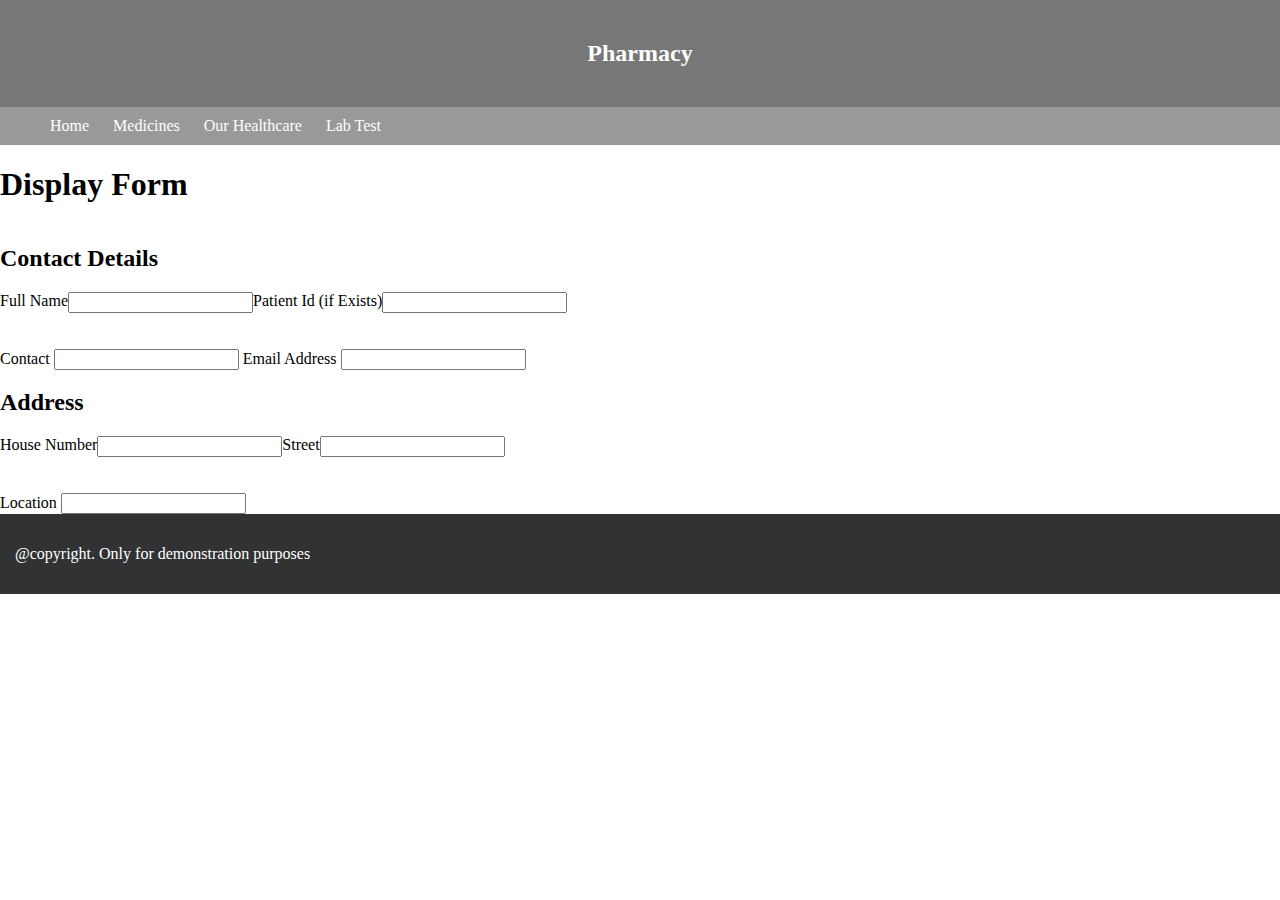
==== form.html @ 20f7f647 "form-added" ====
<html>
    <title>Form Details</title>
    <head>
        <link rel="stylesheet" href="styles.css">
    </head>
    <body>
        <div>
            <header>
                <h2 class="pharmacy">Pharmacy</h2>
            </header>
            <nav class="menuBar">
                <ul class="menu">
                    <li>
                        <a>Home</a>
                        
                    </li>
                    <li>
                        <a>Medicines</a>
                        <ul id="Dropdown_1">
                            <li>
                                <a>Fever</a>
                            </li>
                            <li>
                                <a>Muscle Pains</a>
                            </li>
                            <li>
                                <a>Cold and Cough</a>
                            </li>
                        </ul>
                    </li>
                    <li>
                        <a>Our Healthcare</a>
                        <ul id="Dropdown_2">
                            <li>
                                <a>Baby Care</a>
                            </li>
                            <li>
                                <a>Home Care</a>
                            </li>
                            <li>
                                <a>Personal Care</a>
                            </li>
                            <li>
                                <a>Pet Care</a>
                            </li>
                            <li>
                                <a>Skin Care</a>
                            </li>
                        </ul>
                    </li>
                    <li>
                        <a href="./form.html">Lab Test</a>
                        
                    </li>
                   
                </ul>
            </nav>
           <div id="details">
            <h1>Display Form</h1>
            <div class="parent">
            <div class="form">
                <div>
                    <h2>Contact Details</h2>
                    <div class="child-1">
                    <label>Full Name</label>
                    <input>
                    <label>Patient Id (if Exists)</label>
                    <input>
                    </div>
                    <br>
                    <br>
                    <label>Contact</label>
                    <input>
                    <label>Email Address 
                    </label>
                    <input>
                </div>
                <div>
                    <h2>Address</h2>
                    <div class="child-1">
                        <label>House Number</label>
                        <input>
                        <label>Street</label>
                        <input>
                        </div>
                        <br>
                        <br>
                        <label>Location</label>
                        <input> 
                    </div>
                </div>
                <div>

                </div>
                <div>

                </div>
            </div>
            <div class="image"></div>
            </div>
           </div>
    
            
            
           
            <footer>
                <p>@copyright. Only for demonstration
                    purposes</p>
                </footer>
        </div>
    </body>
</html>
---- styles.css ----
body{
    margin: 0px !important;
}
header{
    background-color: #777777;
   
    padding:20px;
}
.pharmacy{
    color:white;
    text-align: center;
}
.menuBar{
    background-color: #999999;

}
#news{
    display: none;
}
.menu{
margin:0%;
}
.menu li a{
color:white;
text-decoration: none;
cursor: pointer;
}
.menu li {
display: inline-block;
padding:10px;
}
.menu li:hover{
background-color: black;
}
.menu li:active{
    background-color: black;
}
#Dropdown_1,#Dropdown_2,#Dropdown_3{
position: absolute;
width: auto;
max-width: 150px;
display: none;
background-color: whitesmoke;
padding: 0%;
}
.menu li ul li a{
color:#1167b1 !important;
}
.menu li ul li:hover{
background-color: white !important;
}
.menu li:nth-child(2):hover #Dropdown_1,.menu li:nth-child(3):hover #Dropdown_2,.menu li:nth-last-child(1) #Dropdown_3{
display: block;
}
.container-div{
display: inline-block;
border:2px solid #1167b1 !important;
width:100%;
height:600px;
background: url(./Animation/ani1.jpg);
background-repeat: no-repeat;
background-size: cover;
animation: slide 20s infinite;
}

@keyframes slide {

25%{
    background: url(./Animation/ani2.png);
background-repeat: no-repeat;
background-size: cover;
}
50%{
    background: url(./Animation/ani3.jpg);
    background-repeat: no-repeat;
    background-size: cover;
}
75%{
    background: url(./Animation/ani4.jpg);
    background-repeat: no-repeat;
    background-size: cover;
}
100%{
    background: url(./Animation/ani5.jpg);
    background-repeat: no-repeat;
    background-size: cover;
}

}

.flex-container{
display: flex;
flex-direction: row;
justify-content: space-between;
padding:10px;
}
.box{
background-color:grey;
width: 200px;
height: 250px;
padding:10px;
cursor:pointer;
}
.box:hover{
    background-color: rgb(250, 234, 230);
    border:1px solid rgb(250, 234, 230);
    width:220px;
    height:270px;
    
}
.co-di-images{
height:50%;
width:200px;
}
@media (max-width: 800px) {
.flex-container {
flex-direction: column;
align-items: center;
align-content: space-between;
}
}

footer{
    background-color:  #303234;
    padding: 15px;
}
footer p{
    color:white;
}
.parent{
    display: flex;
}
.image{
    background: url(./Lab-Test/lab-test.jpg);
}
.child-1{
    display: flex;
}
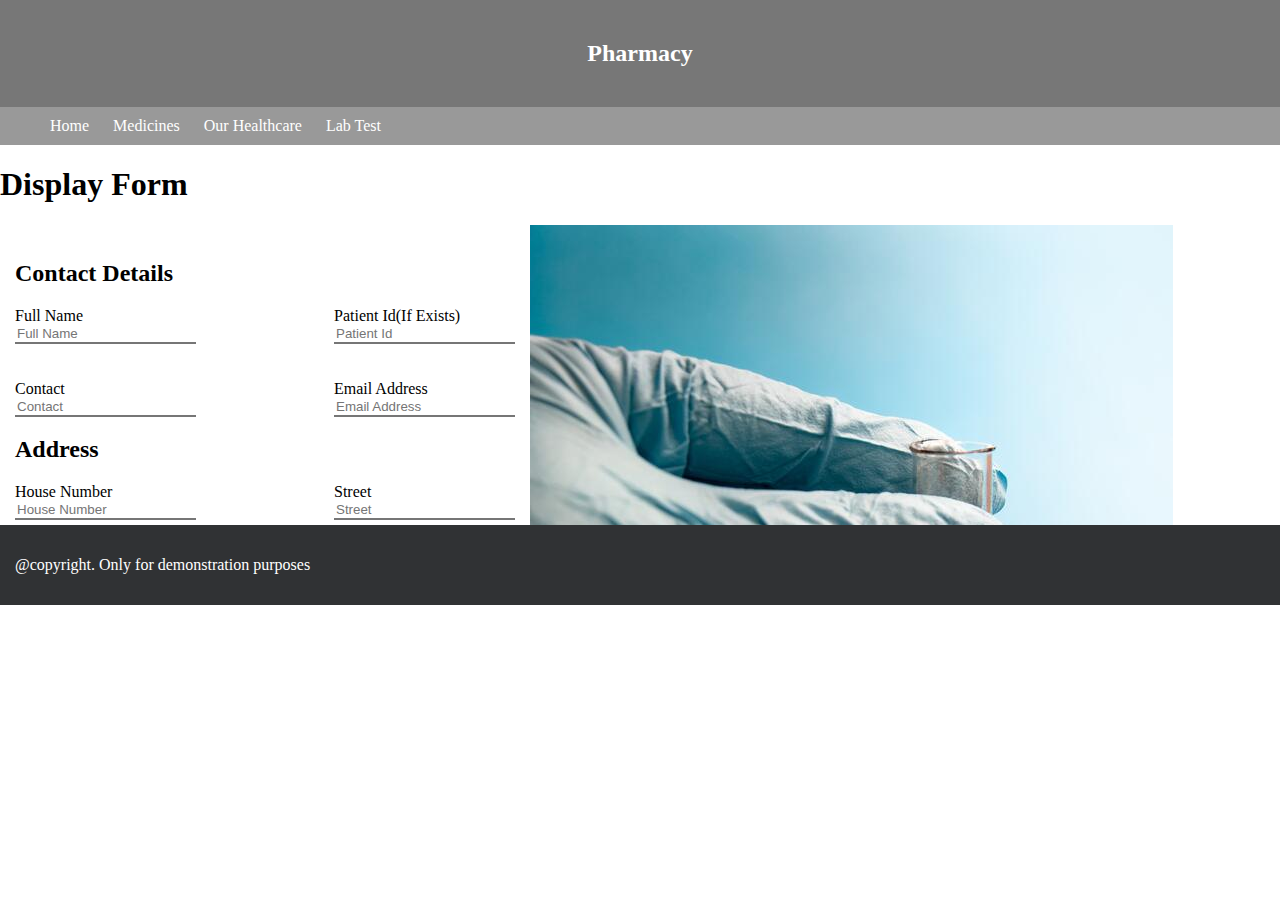
==== commit d40b2325: "modifications" ====
--- a/form.html
+++ b/form.html
@@ -56,47 +56,129 @@
                 </ul>
             </nav>
            <div id="details">
+
             <h1>Display Form</h1>
+            <div class="body">
             <div class="parent">
             <div class="form">
                 <div>
                     <h2>Contact Details</h2>
                     <div class="child-1">
-                    <label>Full Name</label>
-                    <input>
-                    <label>Patient Id (if Exists)</label>
-                    <input>
+                      <div class="form-layout">
+                        <div>Full Name</div>
+                        <input placeholder="Full Name">
+                      </div>
+                      <div class="form-layout">
+                        <div>Patient Id(If Exists)</div>
+                        <input placeholder="Patient Id">
+                      </div>
                     </div>
                     <br>
                     <br>
-                    <label>Contact</label>
-                    <input>
-                    <label>Email Address 
-                    </label>
-                    <input>
+                    <div class="child-1">
+                        <div class="form-layout">
+                          <div>Contact</div>
+                          <input placeholder="Contact">
+                        </div>
+                        <div class="form-layout">
+                          <div>Email Address</div>
+                          <input placeholder="Email Address">
+                        </div>
+                    </div>
                 </div>
                 <div>
                     <h2>Address</h2>
                     <div class="child-1">
-                        <label>House Number</label>
-                        <input>
-                        <label>Street</label>
-                        <input>
+                        <div class="form-layout">
+                          <div>House Number</div>
+                          <input placeholder="House Number">
                         </div>
+                        <div class="form-layout">
+                          <div>Street</div>
+                          <input placeholder="Street">
+                        </div>
+                    </div>
                         <br>
                         <br>
-                        <label>Location</label>
-                        <input> 
+                        <div class="child-1">
+                            <div class="form-layout">
+                              <div>Layout</div>
+                              <input placeholder="Layout">
+                            </div>
+                          
+                        </div>
+               </div>
+               <div>
+                <h2>Test Type</h2>
+                <div class="child-1">
+                    <div class="form-layout">
+                      <label>CBC</label>
+                      <input type="checkbox" >
+                    </div>
+                    <div class="form-layout">
+                        <label>CU</label>
+                        <input type="checkbox" >
+                    </div>
+                    <div class="form-layout">
+                        <label>LP</label>
+                        <input type="checkbox" >
+                    </div>
+                    <div class="form-layout">
+                        <label>TSH</label>
+                        <input type="checkbox" >
+                    </div>
+                    <div class="form-layout">
+                        <label>GT</label>
+                        <input type="checkbox" >
                     </div>
                 </div>
-                <div>
-
-                </div>
-                <div>
-
+             </div>
+             <div>
+                <h2>Do you want to print hard copy</h2>
+                <div class="child-1">
+                    <div class="form-layout">
+                      <label>Yes</label>
+                      <input type="checkbox" >
+                    </div>
+                    <div class="form-layout">
+                        <label>No</label>
+                        <input type="checkbox" >
+                    </div>
                 </div>
             </div>
-            <div class="image"></div>
+            <div>
+                <h2>Do you want to print hard copy</h2>
+                <div class="child-1">
+                    <div class="form-layout">
+                      <div>Date</div>
+                      <input type="date" >
+                    </div>
+                    <div class="form-layout">
+                        <div>Time</div>
+                        <input type="time" >
+                    </div>
+                </div>
+            </div>
+            <div class="buttons">
+               
+                <div class="child-1">
+                    <div class="form-layout">
+                    <button>Reset</button>
+                    </div>
+                    <div class="form-layout">
+                       <button>Submit</button>
+                    </div>
+                </div>
+            </div>
+                </div>
+                
+                <div>
+                    <img src="./Lab-Test/lab-test.jpg" alt="Clinical">
+                </div>
+            </div>
+           
+            </div>
+            
             </div>
            </div>
     
--- a/styles.css
+++ b/styles.css
@@ -127,12 +127,35 @@
 footer p{
     color:white;
 }
+.form{
+    padding:15px;
+}
 .parent{
     display: flex;
 }
-.image{
-    background: url(./Lab-Test/lab-test.jpg);
-}
+
 .child-1{
     display: flex;
+    justify-content: space-between;
+    width:500px;
+}
+ input
+ {
+    border-top: 0px;
+    border-left: 0px;
+    border-right: 0px;
+}
+input:focus {
+    outline:none !important;
+}
+.form-layout{
+    flex-direction: column;
+}
+.body{
+    display: flex;
+    height:300px;
+    overflow-y:scroll;
+}
+.buttons{
+    margin:10px 0px;
 }